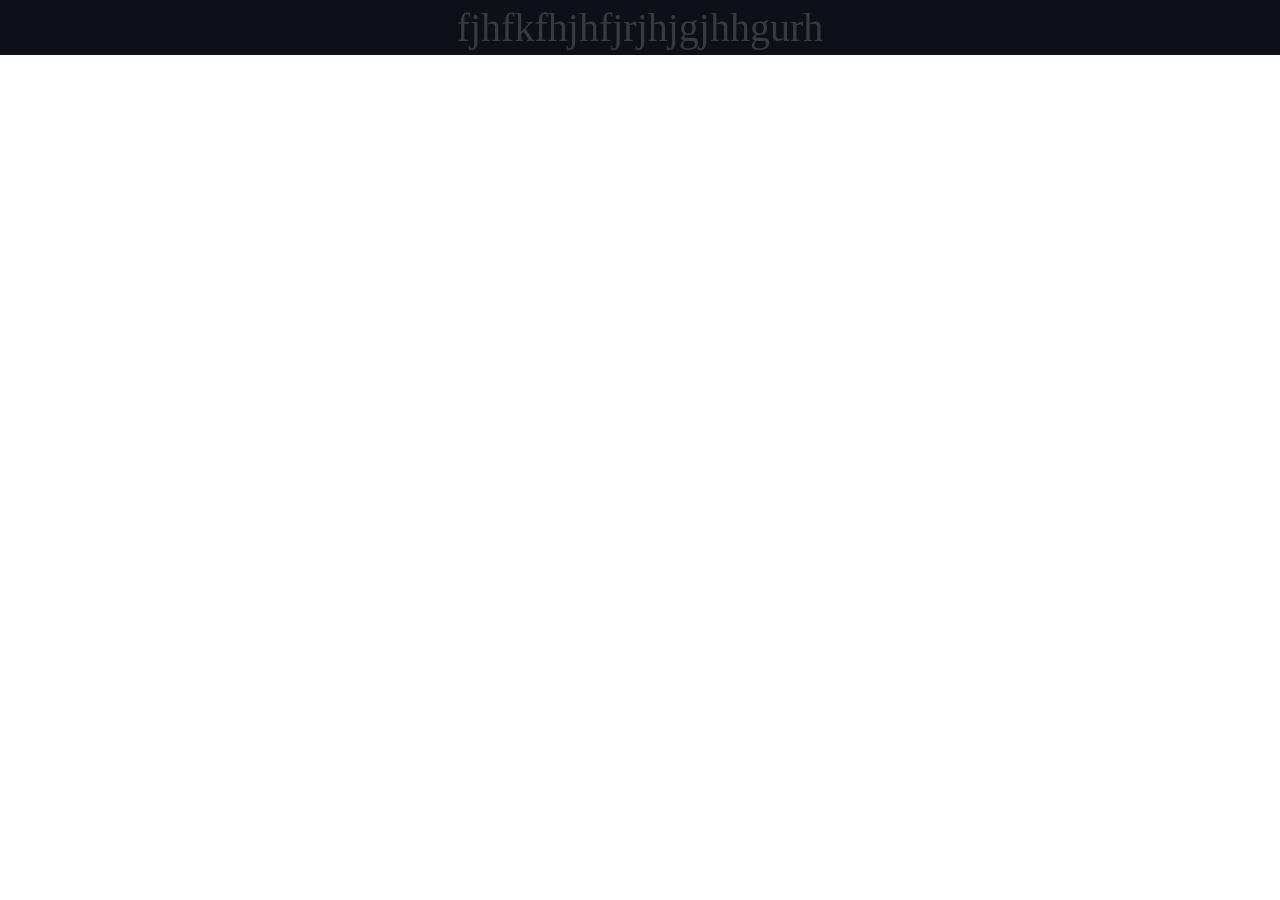
==== index.html @ 0cd996fa "first" ====
<!DOCTYPE html>
<html lang="en">
<head>
    <meta charset="UTF-8">
    <meta name="viewport" content="width=device-width, initial-scale=1.0"> 
    <link rel="stylesheet" href="style.css">

    <title>Document</title>
</head>
<body>
    <div class="nav">
fjhfkfhjhfjrjhjgjhhgurh
    </div>
    
</body>
</html>
---- style.css ----
*{
    margin:0px;
    padding:0px;
    box-sizing:border-box;
}
.nav{
    background-color:#0d1117 ;
    width:100%;
    height:55px;
    color:rgba(225, 225, 225, 0.2);
    display:flex;
    font-size: 40px;
    align-items:center;
    justify-content:center;

    



}
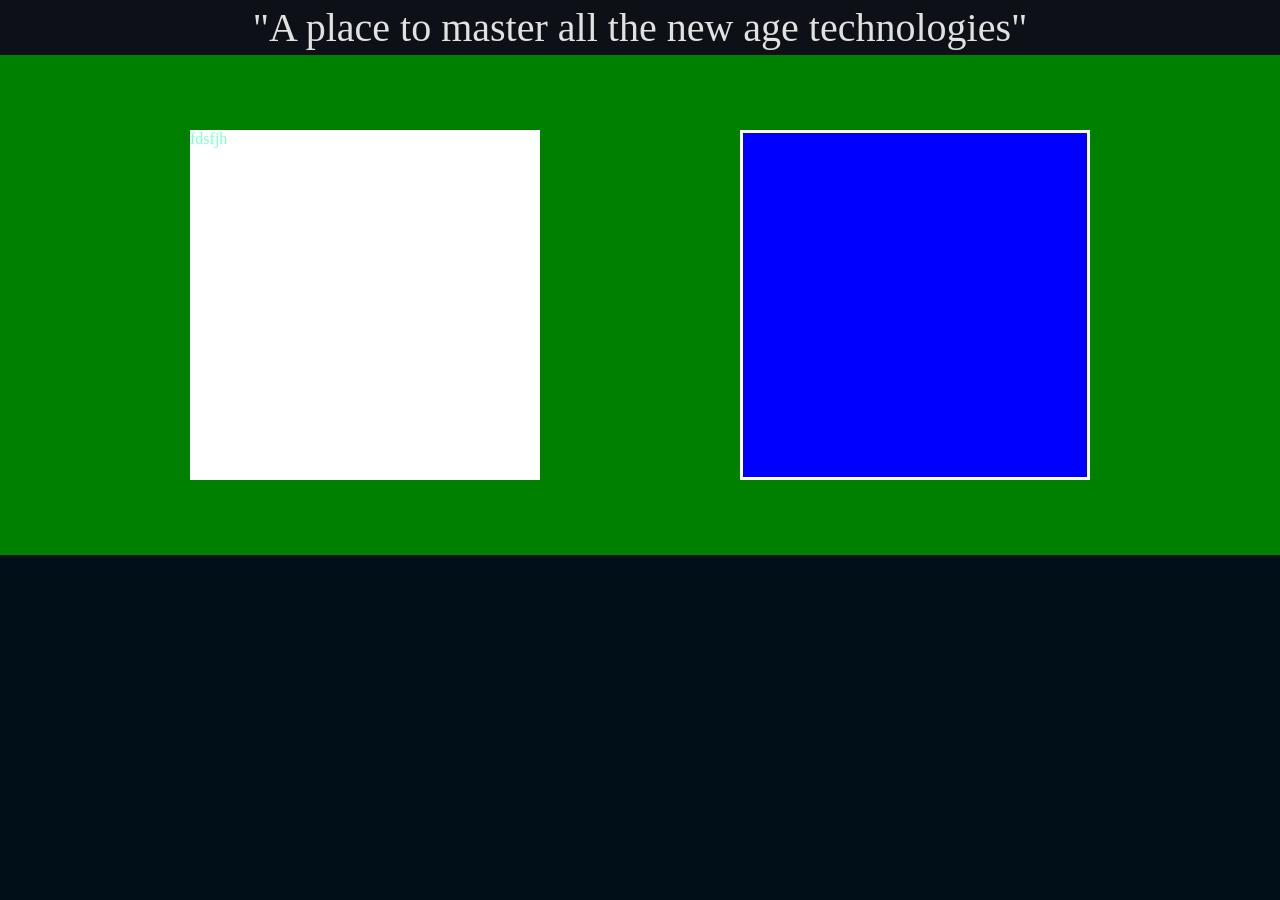
==== commit da54fc1b: "second" ====
--- a/index.html
+++ b/index.html
@@ -9,8 +9,16 @@
 </head>
 <body>
     <div class="nav">
-fjhfkfhjhfjrjhjgjhhgurh
+"A place to master all the new age technologies"
     </div>
-    
+   <div class="main">
+     <div class="data">
+        fdsfjh
+    </div>
+    <div class="sec">
+        
+
+    </div>
+    </div>
 </body>
 </html>
--- a/style.css
+++ b/style.css
@@ -7,14 +7,41 @@
     background-color:#0d1117 ;
     width:100%;
     height:55px;
-    color:rgba(225, 225, 225, 0.2);
+    color:rgba(225, 225, 225,1);
     display:flex;
     font-size: 40px;
     align-items:center;
     justify-content:center;
-
     
+}
+body{
+    background-color:#010f19;
 
 
-
+}
+.main{
+    display:flex;
+    height:500px;
+    width:100%;
+    background-color:green;
+    align-items:center;
+    justify-content:center;
+    
+}
+.data{
+    border-width:50px;
+    width:350px;
+    height:350px;
+    border-color:white;
+    color:aquamarine;
+    background-color:white;
+    margin-right:200px;
+}
+.sec{
+    border:3px solid white;
+    height:350px;
+    width:350px;
+    background-color:blue;
+    
+    
 }
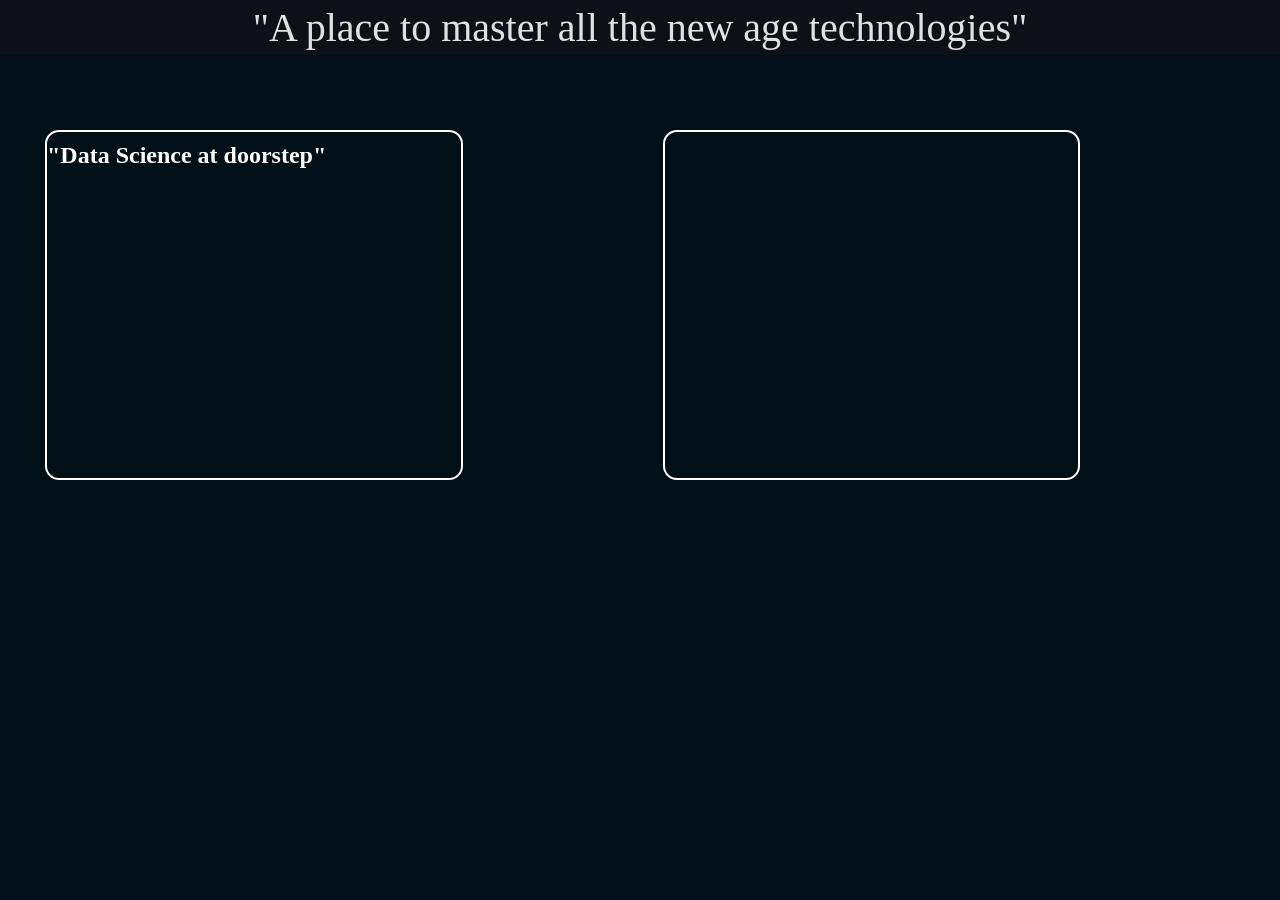
==== commit 87712261: "second" ====
--- a/index.html
+++ b/index.html
@@ -13,7 +13,7 @@
     </div>
    <div class="main">
      <div class="data">
-        fdsfjh
+        <h2>"Data Science at doorstep"</h2>
     </div>
     <div class="sec">
         
--- a/style.css
+++ b/style.css
@@ -23,25 +23,32 @@
     display:flex;
     height:500px;
     width:100%;
-    background-color:green;
+    background-color:#010f19;
     align-items:center;
     justify-content:center;
     
 }
 .data{
     border-width:50px;
-    width:350px;
+    width:450px;
     height:350px;
-    border-color:white;
-    color:aquamarine;
-    background-color:white;
+    border:2px solid white;
+    color:white;
+    background-color:#010f19;
     margin-right:200px;
+    border-radius:14px ;
+    margin-left:45px;
+    font-family:Cambria, Cochin, Georgia, Times, 'Times New Roman', serif;
+    padding-top:10px;
 }
 .sec{
-    border:3px solid white;
+    border-width:50px;
+    width:450px;
     height:350px;
-    width:350px;
-    background-color:blue;
-    
+    border:2px solid white;
+    color:white;
+    background-color:#010f19;
+    margin-right:200px;
+    border-radius:14px ;
     
 }
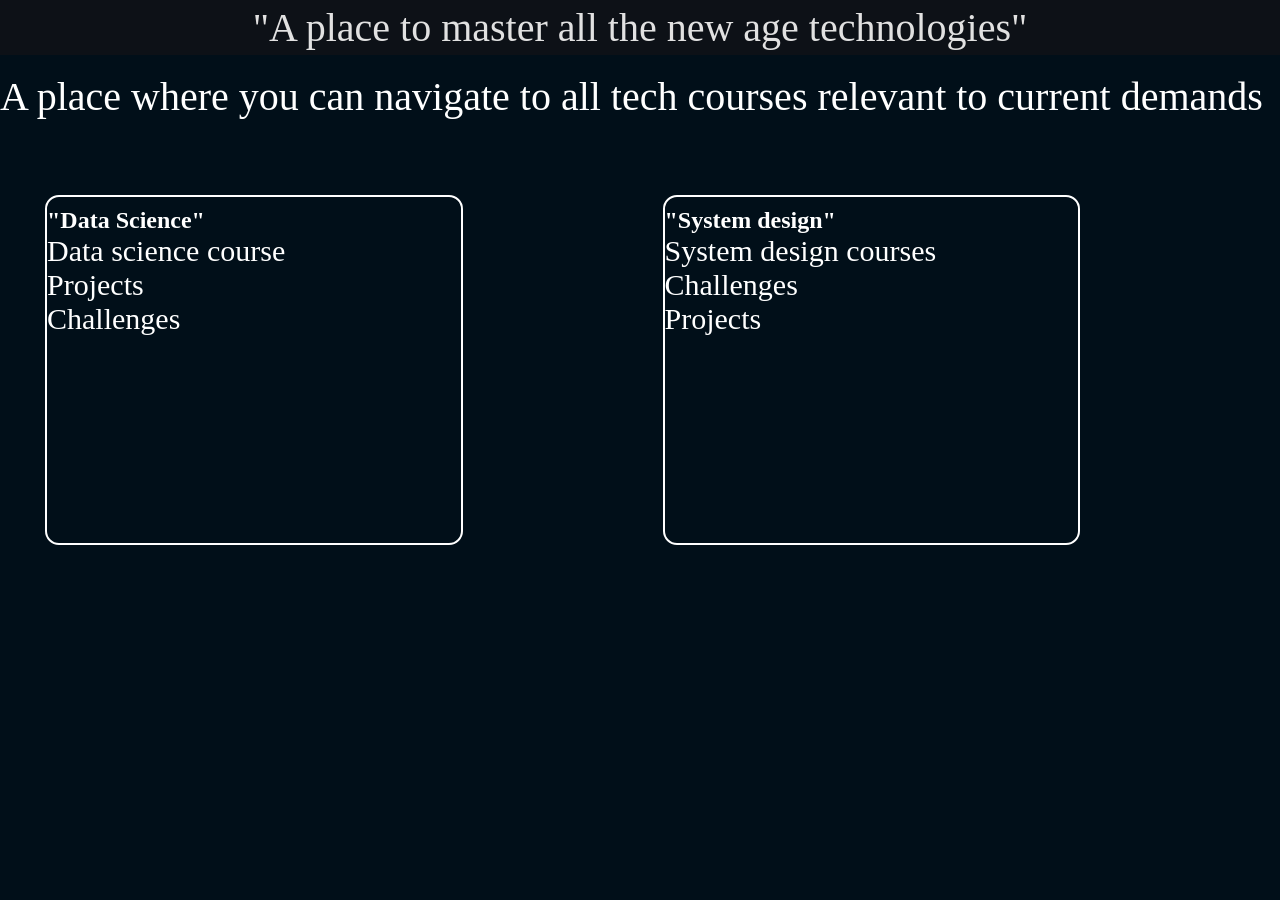
==== commit c594c70d: "last" ====
--- a/index.html
+++ b/index.html
@@ -11,14 +11,38 @@
     <div class="nav">
 "A place to master all the new age technologies"
     </div>
+    <br>
+    <p class="ps">A place where you can navigate to all tech courses relevant to current demands </p>
+
    <div class="main">
-     <div class="data">
-        <h2>"Data Science at doorstep"</h2>
+      <div class="data">
+        <h2>"Data Science"</h2>
+        
+        <a href="https://www.coursera.org/courses?query=free&skills=Data%20Science" target="_self">Data science course</a>
+        <br>
+    <a href="https://www.scribd.com/document/809616858/Top-10-System-Design-Projects-to-Crack-Top-Tech-Interviews">Projects</a>
+    <br>
+    <a href ="https://leetcode.com/discuss/post/4258631/top-100-dsa-interview-questions-by-anony-jlgg/">Challenges</a>
     </div>
     <div class="sec">
+
+        <h2>
+            "System design" 
+        </h2>
+        <a href="https://www.coursera.org/courses?query=System%20Design&utm_medium=sem&utm_source=gg&utm_campaign=b2c_india_x_multi_ftcof_career-academy_cx_dr_bau_gg_pmax_gc_in_all_m_hyb_24-03_desktop&campaignid=21104989118&adgroupid=&device=c&keyword=&matchtype=&network=x&devicemodel=&creativeid=&assetgroupid=6544944776&targetid=&extensionid=&placement=&gad_source=1&gad_campaignid=21104990591&gbraid=0AAAAADdKX6YTqUjseK5Q7pZD79-SZ8e_A&gclid=CjwKCAjwi-zWBhAdEiwAqlRf-NLzxJflUHMnWaymObQHcxH3Cg5qeii__T_k5mEvFdx_zKNsYT0TmhoCcncQAvD_BwE">System design courses</a>
+    <br>
+        <a href="https://leetcode.com/discuss/post/6144179/system-design-questions-with-brief-answe-5gjj/">Challenges</a>
+       <br>
+        <a href="https://www.linkedin.com/posts/ankitcodenation_top-10-system-design-projects-to-crack-top-activity-7279077482534727680-gjzZ">Projects</a>
+        
+        
         
 
     </div>
     </div>
+
+    
+    
+    </div>
 </body>
 </html>
--- a/style.css
+++ b/style.css
@@ -50,5 +50,20 @@
     background-color:#010f19;
     margin-right:200px;
     border-radius:14px ;
+    padding-top:10px;
     
+}
+
+a{
+    text-decoration:none;
+    color:white;
+    font-size:30px;
+    margin-top:70px;
+    margin-bottom:40px;
+
+
+}
+.ps{
+    font-size:40px;
+    color:white;
 }
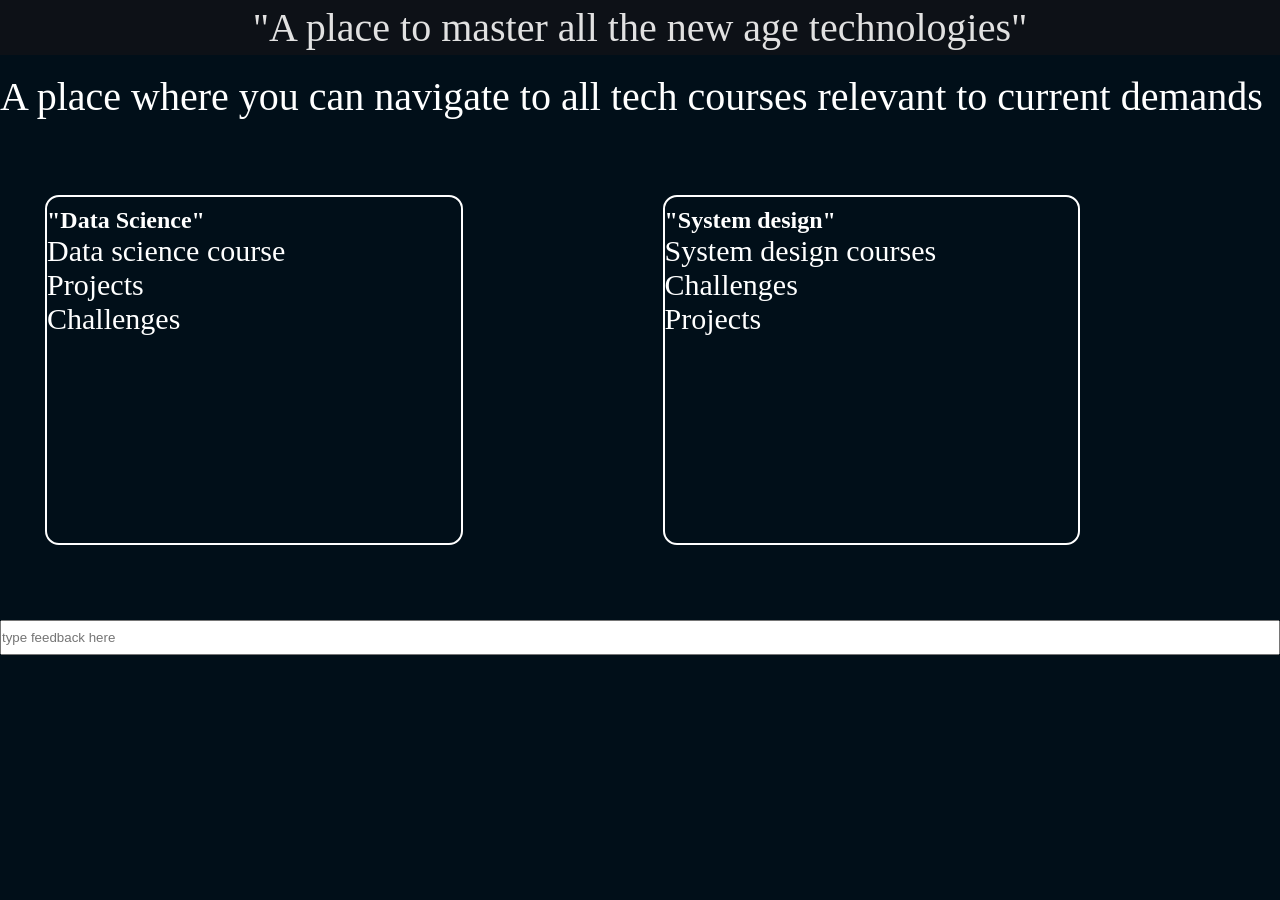
==== commit 6380c24c: "last" ====
--- a/index.html
+++ b/index.html
@@ -40,6 +40,10 @@
 
     </div>
     </div>
+    <form action="Thank.html">
+        <input type="text" id="name" placeholder="type feedback here">
+    </form>
+    
 
     
     
--- a/style.css
+++ b/style.css
@@ -66,4 +66,8 @@
 .ps{
     font-size:40px;
     color:white;
+}
+#name{
+    width:100%;
+    height:35px;
 }
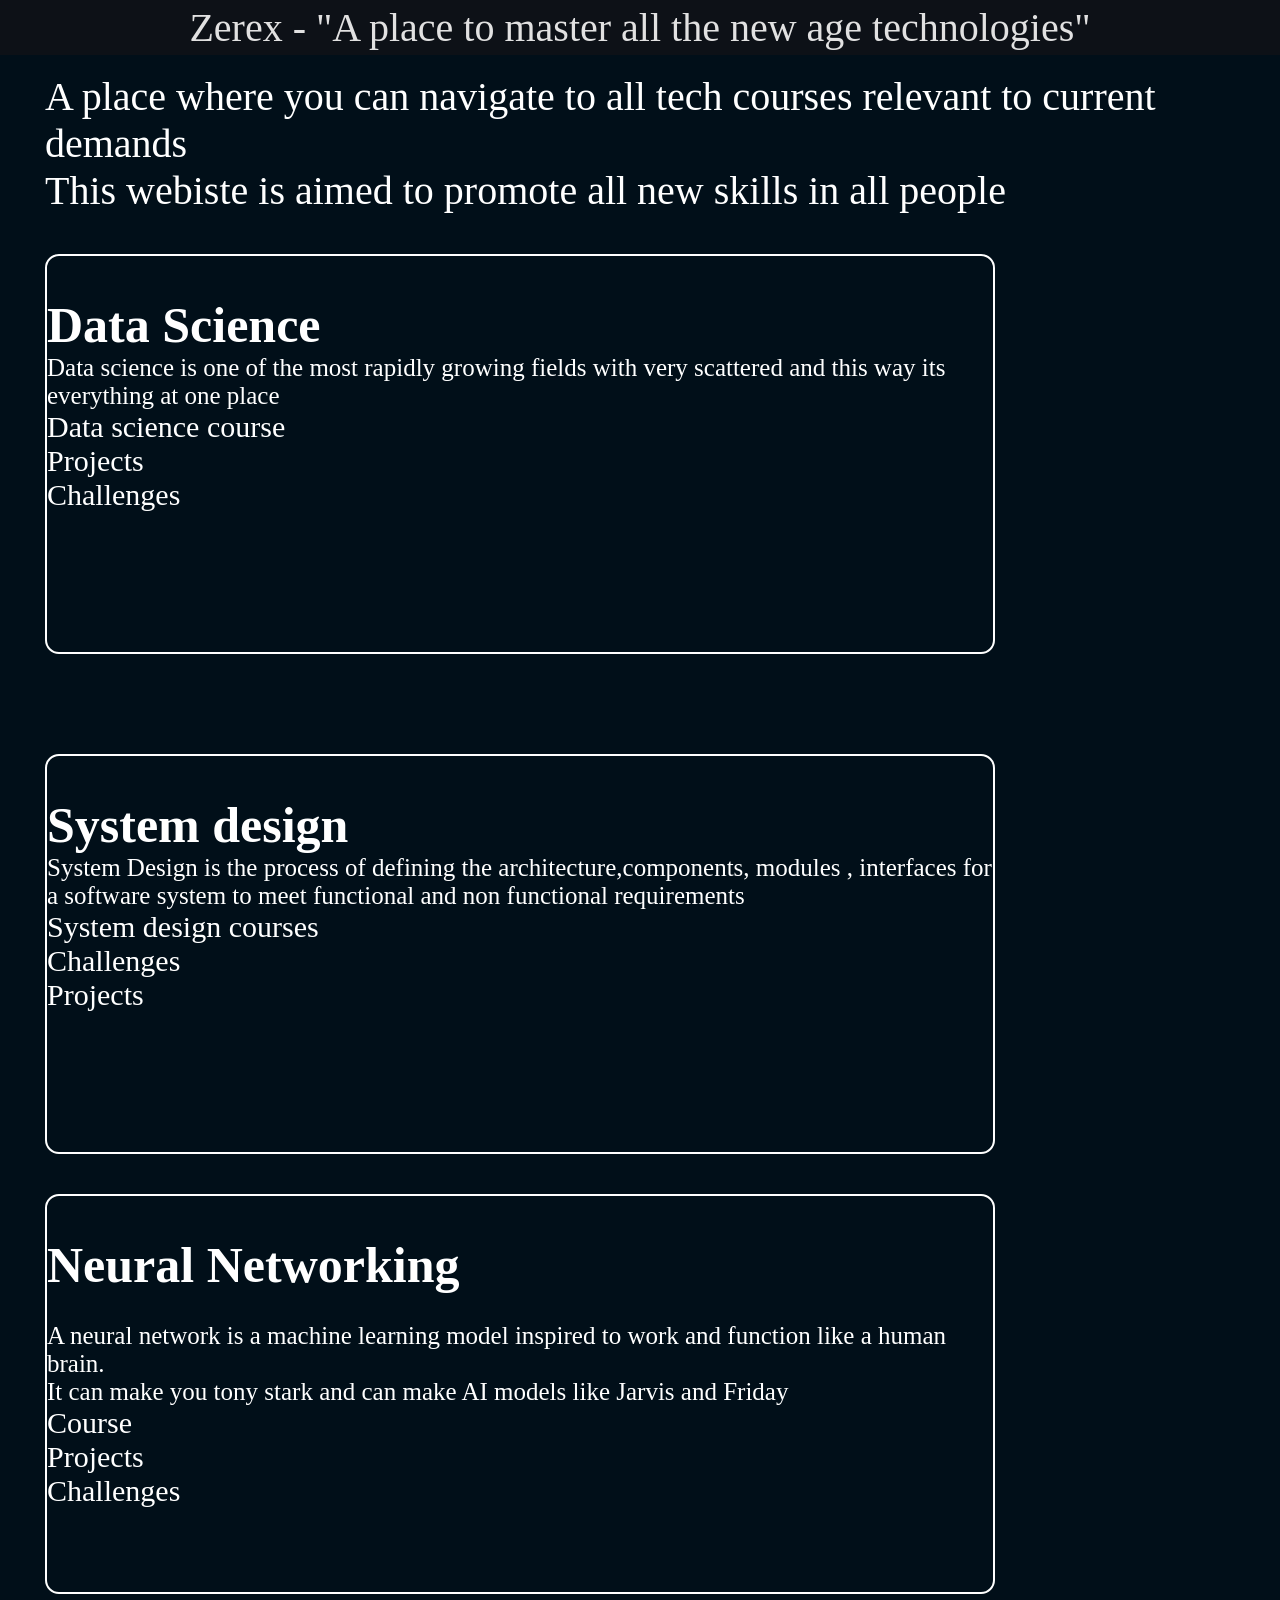
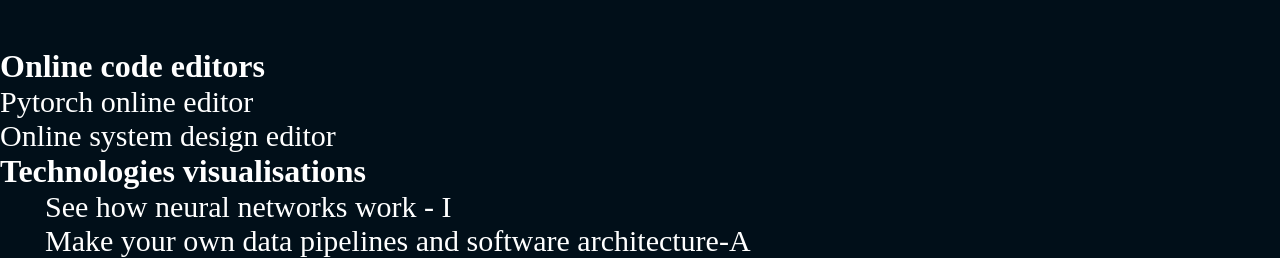
==== commit 03e512c9: "last" ====
--- a/index.html
+++ b/index.html
@@ -9,14 +9,19 @@
 </head>
 <body>
     <div class="nav">
-"A place to master all the new age technologies"
+ Zerex - "A place to master all the new age technologies"
     </div>
     <br>
-    <p class="ps">A place where you can navigate to all tech courses relevant to current demands </p>
+    <p class="ps">A place where you can navigate to all tech courses relevant to current demands 
+        <br>
+        This webiste is aimed to promote all new skills in all people
+    </p>
 
    <div class="main">
       <div class="data">
-        <h2>"Data Science"</h2>
+        <h1>Data Science</h1>
+        Data science is one of the most rapidly growing fields with very scattered and this way its everything at one place
+        <br>  
         
         <a href="https://www.coursera.org/courses?query=free&skills=Data%20Science" target="_self">Data science course</a>
         <br>
@@ -24,29 +29,61 @@
     <br>
     <a href ="https://leetcode.com/discuss/post/4258631/top-100-dsa-interview-questions-by-anony-jlgg/">Challenges</a>
     </div>
-    <div class="sec">
+       </div> 
+        
+        
 
-        <h2>
-            "System design" 
-        </h2>
+    </div>
+    </div>
+    <div class="data">
+        
+
+        <h1>
+            System design
+        </h1>
+        System Design is the process of defining the architecture,components, modules , interfaces for a software system to meet functional and non functional requirements
+        <br>
         <a href="https://www.coursera.org/courses?query=System%20Design&utm_medium=sem&utm_source=gg&utm_campaign=b2c_india_x_multi_ftcof_career-academy_cx_dr_bau_gg_pmax_gc_in_all_m_hyb_24-03_desktop&campaignid=21104989118&adgroupid=&device=c&keyword=&matchtype=&network=x&devicemodel=&creativeid=&assetgroupid=6544944776&targetid=&extensionid=&placement=&gad_source=1&gad_campaignid=21104990591&gbraid=0AAAAADdKX6YTqUjseK5Q7pZD79-SZ8e_A&gclid=CjwKCAjwi-zWBhAdEiwAqlRf-NLzxJflUHMnWaymObQHcxH3Cg5qeii__T_k5mEvFdx_zKNsYT0TmhoCcncQAvD_BwE">System design courses</a>
     <br>
         <a href="https://leetcode.com/discuss/post/6144179/system-design-questions-with-brief-answe-5gjj/">Challenges</a>
        <br>
         <a href="https://www.linkedin.com/posts/ankitcodenation_top-10-system-design-projects-to-crack-top-activity-7279077482534727680-gjzZ">Projects</a>
-        
-        
-        
+    
 
     </div>
-    </div>
-    <form action="Thank.html">
-        <input type="text" id="name" placeholder="type feedback here">
-    </form>
+    <div class="data">
+        <h1>Neural Networking</h1>
+        <br>
+        A neural network is a machine learning model inspired to work and function like a human brain.
+        <br>
+        It can make you tony stark and can make AI models like Jarvis and Friday
+        <br>
+        <a href="https://www.simplilearn.com/neural-network-training-from-scratch-free-course-skillup">Course</a>
+
+    <br>
+    <a href="https://www.projectpro.io/article/neural-network-projects/440">Projects</a>
+    <br>
+    <a href="https://www.coursera.org/articles/neural-network-interview-questions">Challenges</a>
+    </div>    
     
 
     
     
     </div>
+    <br>
+    <br>
+    
+        <br>
+        <h1 class="trt">Online code editors</h1>
+        <a href="https://runcode.io/torch-online-coding-platform">Pytorch online editor</a>
+        <br>
+        <a href="https://www.smartdraw.com/uml-diagram/software-design-diagram-templates.htm?srsltid=AYCX9vKW8J1oRjuUUIhciZl72Y-nrzcM_eazZOdZjwo3I8QKNdn9TtJt">Online system design editor</a>
+    
+ 
+<h1 class="trt">Technologies visualisations</h1>
+
+<p>See how neural networks work - <a href="https://mlu-explain.github.io/neural-networks/">I</a></p>   
+<p>Make your own data pipelines and software architecture-<a href="https://excalidraw.com/">A</a> </p>
+
 </body>
 </html>
--- a/style.css
+++ b/style.css
@@ -24,14 +24,15 @@
     height:500px;
     width:100%;
     background-color:#010f19;
-    align-items:center;
-    justify-content:center;
     
+    
+    flex-direction:column ;
 }
 .data{
     border-width:50px;
-    width:450px;
-    height:350px;
+    width:950px;
+    height:400px;
+    margin-top: 40px;
     border:2px solid white;
     color:white;
     background-color:#010f19;
@@ -39,7 +40,8 @@
     border-radius:14px ;
     margin-left:45px;
     font-family:Cambria, Cochin, Georgia, Times, 'Times New Roman', serif;
-    padding-top:10px;
+    padding-top:40px;
+    font-size:25px;
 }
 .sec{
     border-width:50px;
@@ -70,4 +72,12 @@
 #name{
     width:100%;
     height:35px;
+}
+p{
+    font-size:30px;
+    color:white;
+    margin-left:45px;
+}
+.trt{
+    color:white;
 }
